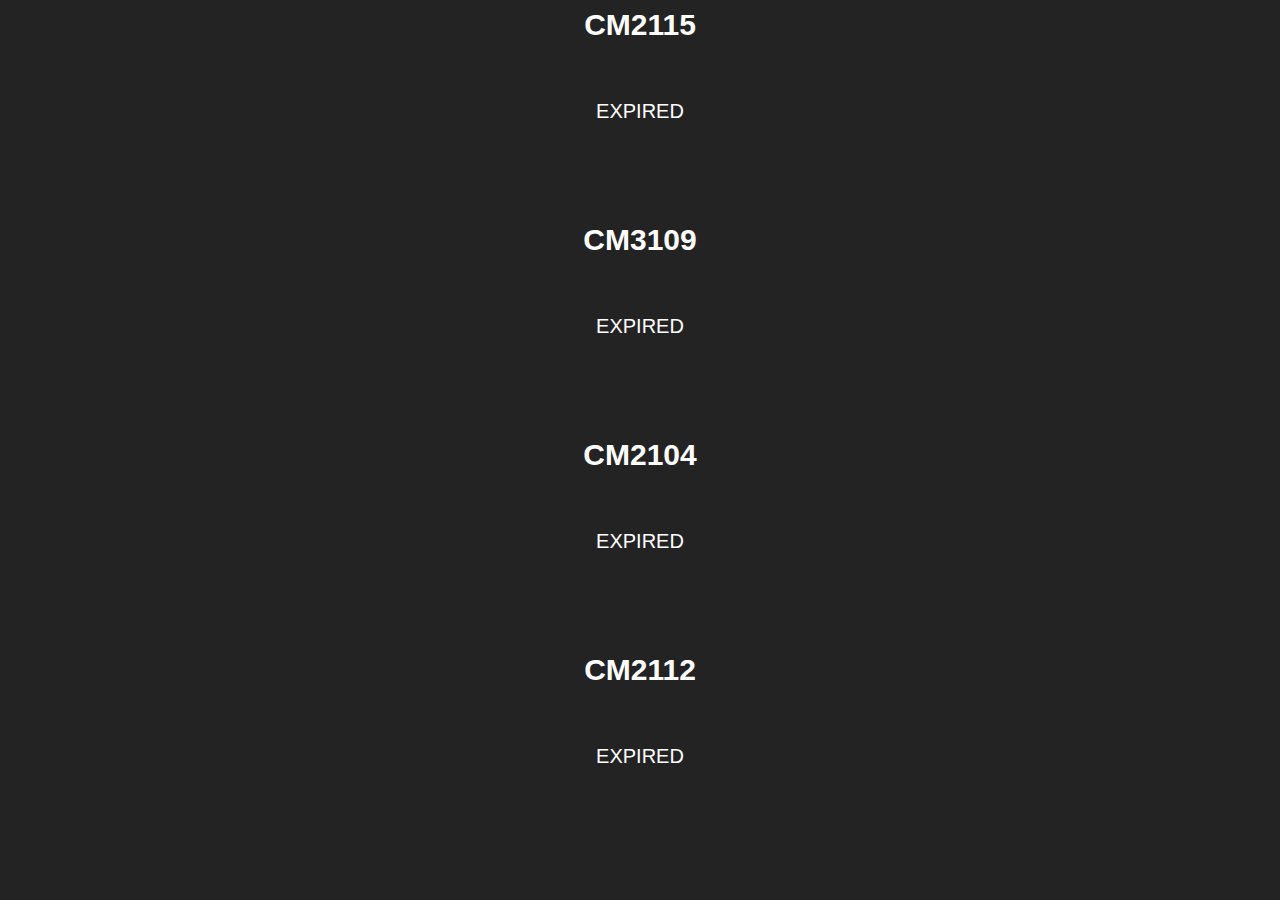
==== index.html @ 139bd6ef "Updated position of CM2104 to be above CM2112" ====
<!DOCTYPE HTML>
<html>
<head>
<meta name="viewport" content="width=device-width, initial-scale=1">
<link rel="stylesheet" href="mystyle.css">
<style>


</style>
</head>
<body>






<div class="tooltip">
<h1>CM2115</h1>
<span class="tooltiptext">Advanced Software Design and Development</span>
<p id="CM2115"></p>
</div>

<div class="tooltip">
<h1>CM3109</h1>
<span class="tooltiptext">Ethical Hacking</span>
<p id="CM3109"></p>
</div>

<div class="tooltip">
    <h1>CM2104</h1>
    <span class="tooltiptext">Dynamic Web Development</span>
    <p id="CM2104"></p>
    </div>

<div class="tooltip">
<h1>CM2112</h1>
<span class="tooltiptext">Real World Project And Professional Skills</span>
 <p id="CM2112"></p>
</div>

<script src="timecode.js"></script> 

</body>
</html>
---- mystyle.css ----
p {
    text-align: center;
    font-size: 20px;
    margin-bottom: 100px;
    color: white;
    font-family: 'Segoe UI', Tahoma, Geneva, Verdana, sans-serif;
  }

 

  h1 {
    text-align: center;
    font-size: 30px;
    margin-top: 0px;
    color: white;
    font-family: 'Segoe UI', Tahoma, Geneva, Verdana, sans-serif;
  }

  /* Tooltip container */
  .tooltip {
    margin:auto;
    text-align: center;
    width: 50%;
    
  }


/* Tooltip text */
.tooltip .tooltiptext {
    visibility: hidden;
    color: #fff;
    text-align: center;
    padding: 5px 0;
    border-radius: 6px;
    font-family: 'Segoe UI', Tahoma, Geneva, Verdana, sans-serif;

   
    /* Position the tooltip text - see examples below! */
  }
  
  /* Show the tooltip text when you mouse over the tooltip container */
  .tooltip:hover .tooltiptext {
    visibility: visible;
  }

  body {
    background-color: rgb(36, 35, 35);
}
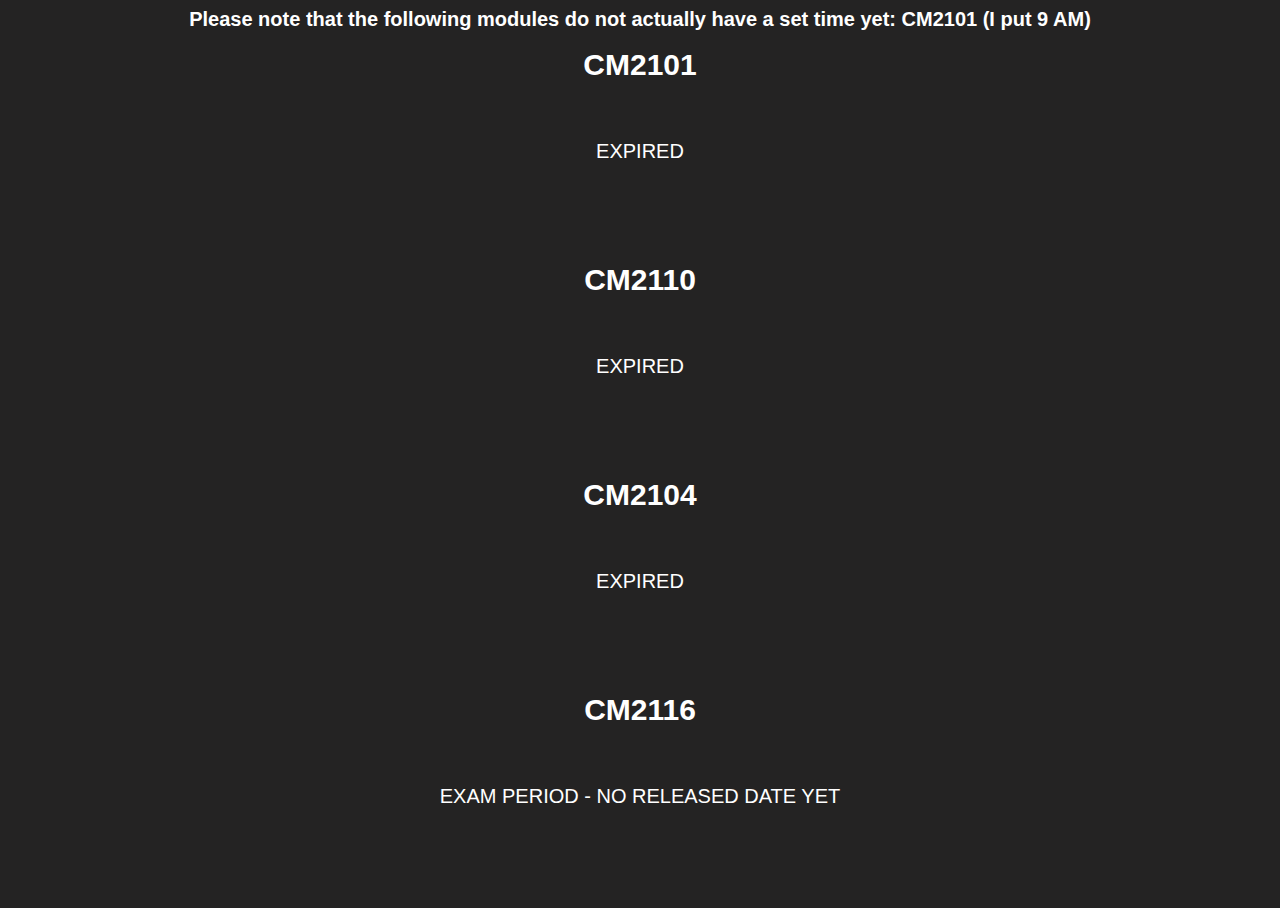
==== commit cc4ab894: "updated to second year, semester 2" ====
--- a/index.html
+++ b/index.html
@@ -1,45 +1,49 @@
 <!DOCTYPE HTML>
 <html>
+
 <head>
-<meta name="viewport" content="width=device-width, initial-scale=1">
-<link rel="stylesheet" href="mystyle.css">
-<style>
+    <meta name="viewport" content="width=device-width, initial-scale=1">
+    <link rel="stylesheet" href="mystyle.css">
+    <style>
 
 
-</style>
+    </style>
 </head>
+
 <body>
 
 
 
+<h2>Please note that the following modules do not actually have a set time yet: CM2101 (I put 9 AM)</h2>
 
 
-
-<div class="tooltip">
-<h1>CM2115</h1>
-<span class="tooltiptext">Advanced Software Design and Development</span>
-<p id="CM2115"></p>
-</div>
-
-<div class="tooltip">
-<h1>CM3109</h1>
-<span class="tooltiptext">Ethical Hacking</span>
-<p id="CM3109"></p>
-</div>
-
-<div class="tooltip">
-    <h1>CM2104</h1>
-    <span class="tooltiptext">Dynamic Web Development</span>
-    <p id="CM2104"></p>
+    <div class="tooltip">
+        <h1>CM2101</h1>
+        <span class="tooltiptext">Database Systems</span>
+        <p id="CM2101"></p>
     </div>
 
-<div class="tooltip">
-<h1>CM2112</h1>
-<span class="tooltiptext">Real World Project And Professional Skills</span>
- <p id="CM2112"></p>
-</div>
+    <div class="tooltip">
+        <h1>CM2110</h1>
+        <span class="tooltiptext">Internet of Things</span>
+        <p id="CM2110"></p>
+    </div>
 
-<script src="timecode.js"></script> 
+    <div class="tooltip">
+        <h1>CM2104</h1>
+        <span class="tooltiptext">Dynamic Web Development</span>
+        <p id="CM2104"></p>
+    </div>
+
+    <div class="tooltip">
+        <h1>CM2116</h1>
+        <span class="tooltiptext">Data Structures and Algorithms</span>
+        <p>EXAM PERIOD - NO RELEASED DATE YET</p>
+        <p id="CM2116"></p>
+    </div>
+
+    <script src="timecode.js"></script>
 
 </body>
-</html>
+
+</html>--- a/mystyle.css
+++ b/mystyle.css
@@ -11,6 +11,15 @@
   h1 {
     text-align: center;
     font-size: 30px;
+    margin-top: 0px;
+    color: white;
+    font-family: 'Segoe UI', Tahoma, Geneva, Verdana, sans-serif;
+  }
+
+  
+  h2 {
+    text-align: center;
+    font-size: 20px;
     margin-top: 0px;
     color: white;
     font-family: 'Segoe UI', Tahoma, Geneva, Verdana, sans-serif;
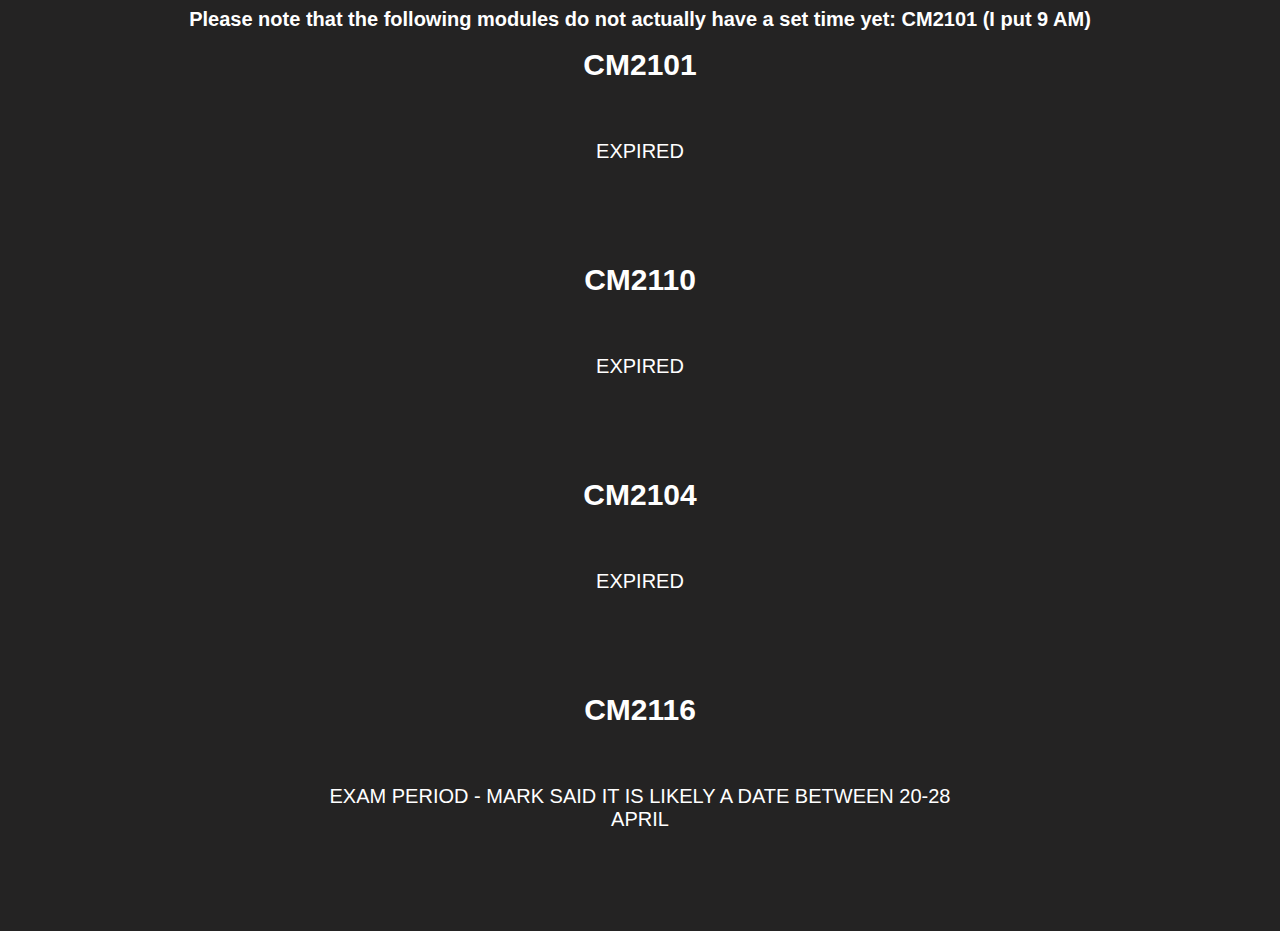
==== commit 29134856: "date change" ====
--- a/index.html
+++ b/index.html
@@ -8,6 +8,15 @@
 
 
     </style>
+
+
+
+
+<meta name="viewport" content="width=device-width, initial-scale=1">
+
+<meta property="og:title" content="RGU Countdown - Year 2, Semester 2">
+<meta property="og:description" content="These have countdowns for each module so you don't have to flick between tons of pages!">
+<meta property="og:image" content="https://upload.wikimedia.org/wikipedia/commons/thumb/c/c7/Tabby_cat_with_blue_eyes-3336579.jpg/640px-Tabby_cat_with_blue_eyes-3336579.jpg">
 </head>
 
 <body>
@@ -38,7 +47,7 @@
     <div class="tooltip">
         <h1>CM2116</h1>
         <span class="tooltiptext">Data Structures and Algorithms</span>
-        <p>EXAM PERIOD - NO RELEASED DATE YET</p>
+        <p>EXAM PERIOD - MARK SAID IT IS LIKELY A DATE BETWEEN 20-28 APRIL</p>
         <p id="CM2116"></p>
     </div>
 
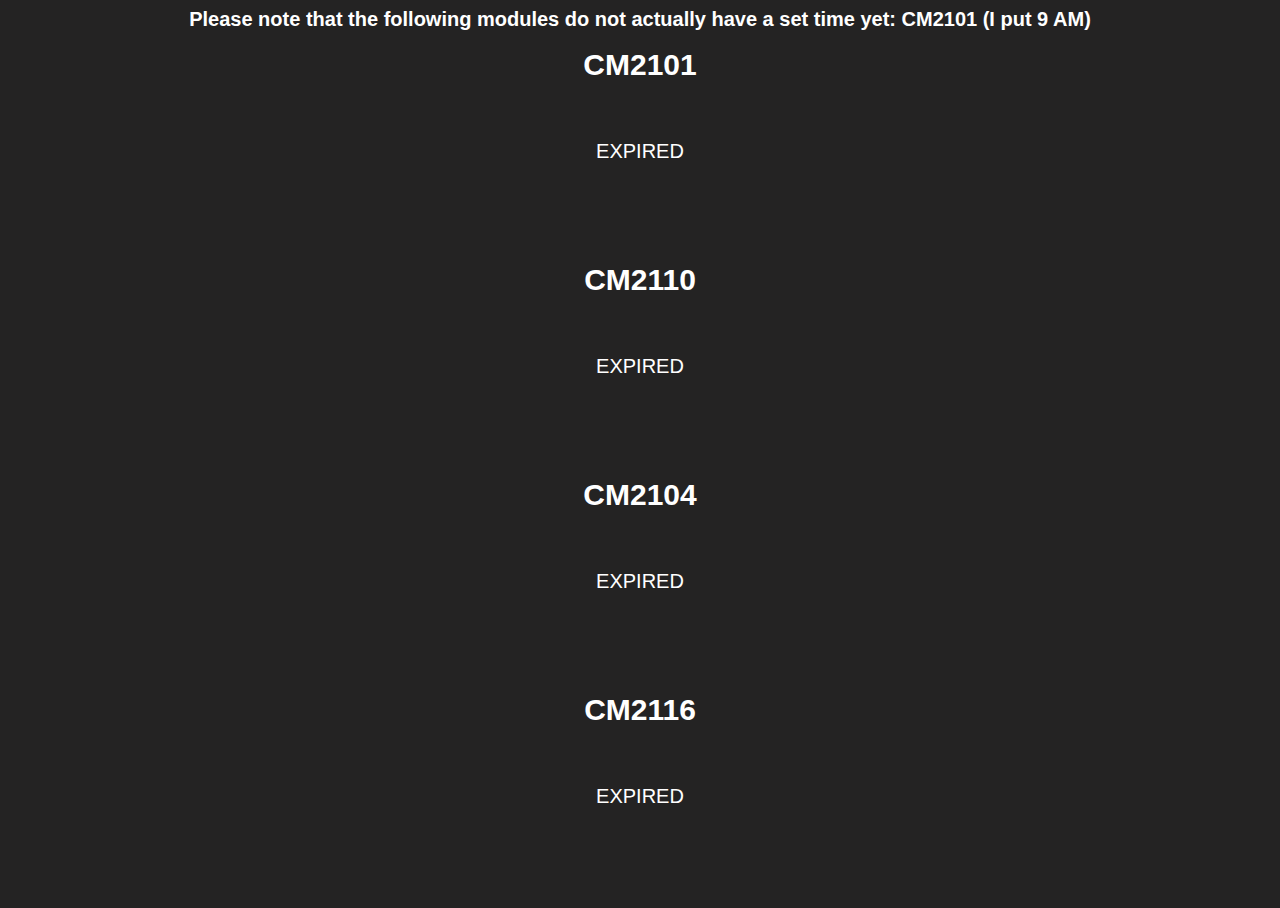
==== commit f972156a: "CM2116 date exists now" ====
--- a/index.html
+++ b/index.html
@@ -47,7 +47,6 @@
     <div class="tooltip">
         <h1>CM2116</h1>
         <span class="tooltiptext">Data Structures and Algorithms</span>
-        <p>EXAM PERIOD - MARK SAID IT IS LIKELY A DATE BETWEEN 20-28 APRIL</p>
         <p id="CM2116"></p>
     </div>
 
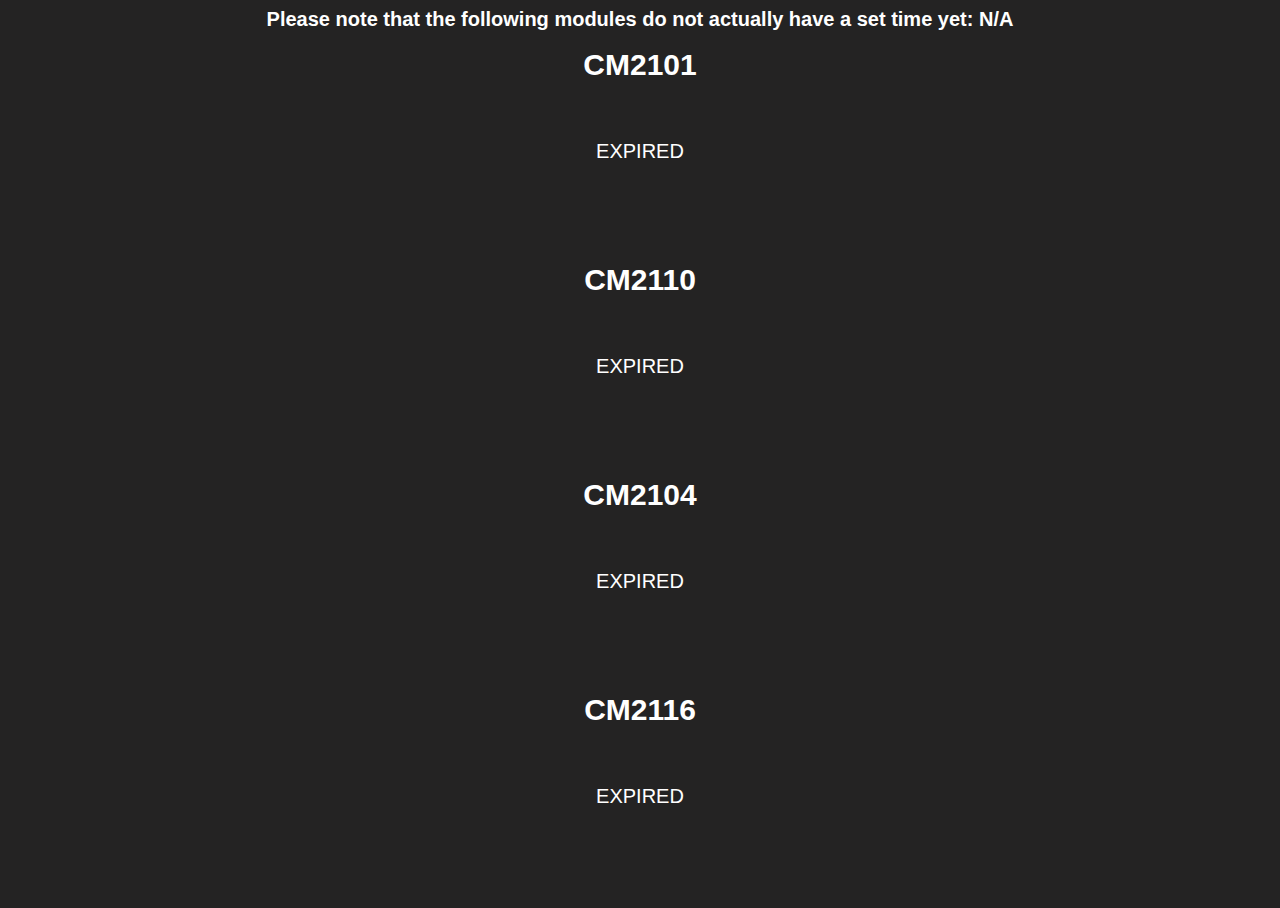
==== commit c3936cfa: "updated CM2101" ====
--- a/index.html
+++ b/index.html
@@ -23,7 +23,7 @@
 
 
 
-<h2>Please note that the following modules do not actually have a set time yet: CM2101 (I put 9 AM)</h2>
+<h2>Please note that the following modules do not actually have a set time yet: N/A</h2>
 
 
     <div class="tooltip">
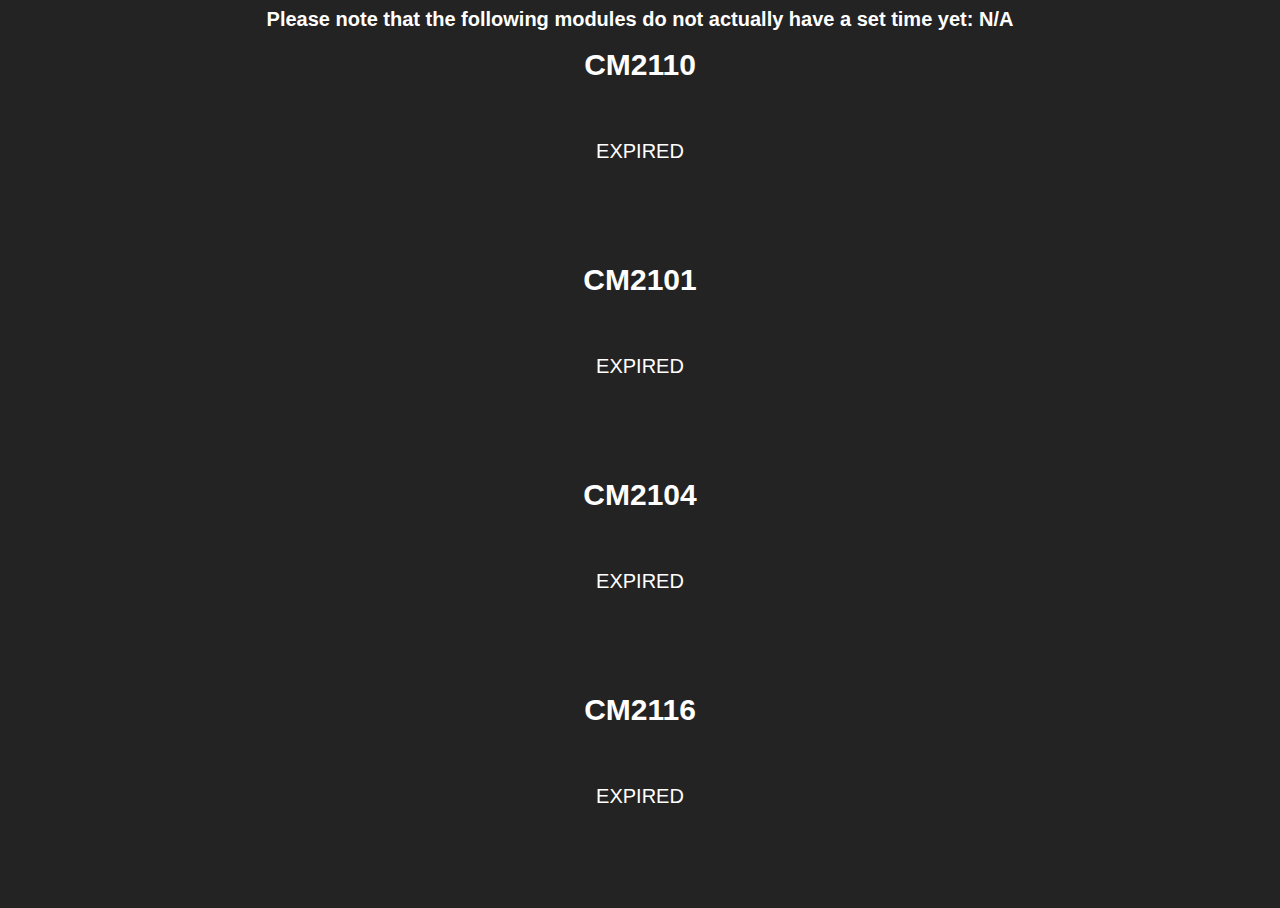
==== commit 98279ff0: "Change order to be correct" ====
--- a/index.html
+++ b/index.html
@@ -27,15 +27,15 @@
 
 
     <div class="tooltip">
+        <h1>CM2110</h1>
+        <span class="tooltiptext">Internet of Things</span>
+        <p id="CM2110"></p>
+    </div>
+
+    <div class="tooltip">
         <h1>CM2101</h1>
         <span class="tooltiptext">Database Systems</span>
         <p id="CM2101"></p>
-    </div>
-
-    <div class="tooltip">
-        <h1>CM2110</h1>
-        <span class="tooltiptext">Internet of Things</span>
-        <p id="CM2110"></p>
     </div>
 
     <div class="tooltip">
